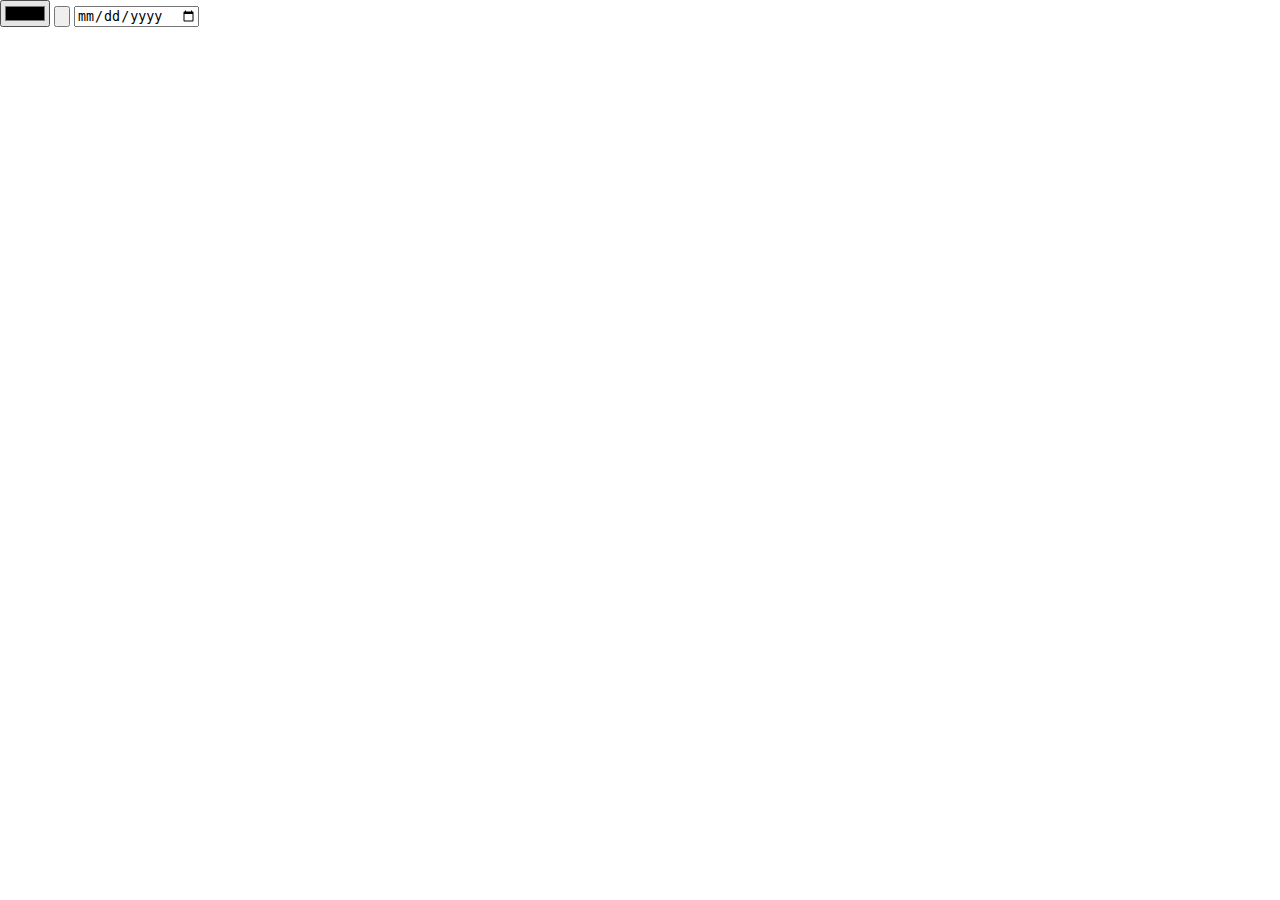
==== index.html @ f3284e16 "created repo" ====
<!DOCTYPE html>
<html lang="en">
<head>
  <meta charset="UTF-8">
  <meta name="viewport" content="width=device-width, initial-scale=1.0">
  <meta http-equiv="X-UA-Compatible" content="ie=edge">
  <title>Drawing Book</title>
  <link rel="stylesheet" href="style.css" type="text/css" media="all" />
</head>

<body>

  <!-- We start everything hidden, and then display when the JSUI module stylesheets get loaded to prevent delay in positioning. -->
  <div id="main-container-div" style="display:none">
 
  <div id="toolBar" class="position-top-center">
    <input type="color" id="colorPicker" value="#ffffff" />
    <input name="brushSize" type="range" id="brushSize" value="5" min="1" max="500" step="1" />
    <label for="brushSize"></label>
  </div>
  
  <div id="canvasArea" class="position-fixed position-center">
    <canvas id="cnvs" width="280px" height="400px">
      Canvas not supported!
    </canvas>
  </div>
  <a download="cnvs.png" onclick="downloadCanvas()">Click to Download</a>

  </div>
  <form class="hidden">
    <input type="color" value="" />
    <input type="button" placeholder="hi" value="" />
    <input type="date" value="" />
  </form>
  <script type="module" src="main.js" type="text/javascript" charset="utf-8"></script>
</body>
</html>
---- style.css ----
* {
  box-sizing: border-box;
}
html {
  margin: 0;
  overflow: none;
}
body {
  margin: 0;
}
#cnvs {
  border: 1px solid black;
  background: #000000;
  z-index: 0;
}
#canvasArea {
  background: #f3f3f3;
}
#brushSize {
  width: 100%;
  height: 30px;
  text-align: center;
  background: #572ea4;
  color: white;
  border: none;
  outline: none;
  border-radius: 5px;
}
#toolBar {
  position: fixed !important;
  width: 90%;
  height: 50px;
  z-index: 1;
}
a {
  position: fixed;
  bottom: 0px;
}
label {
  background: white;
  z-index: 1;
}
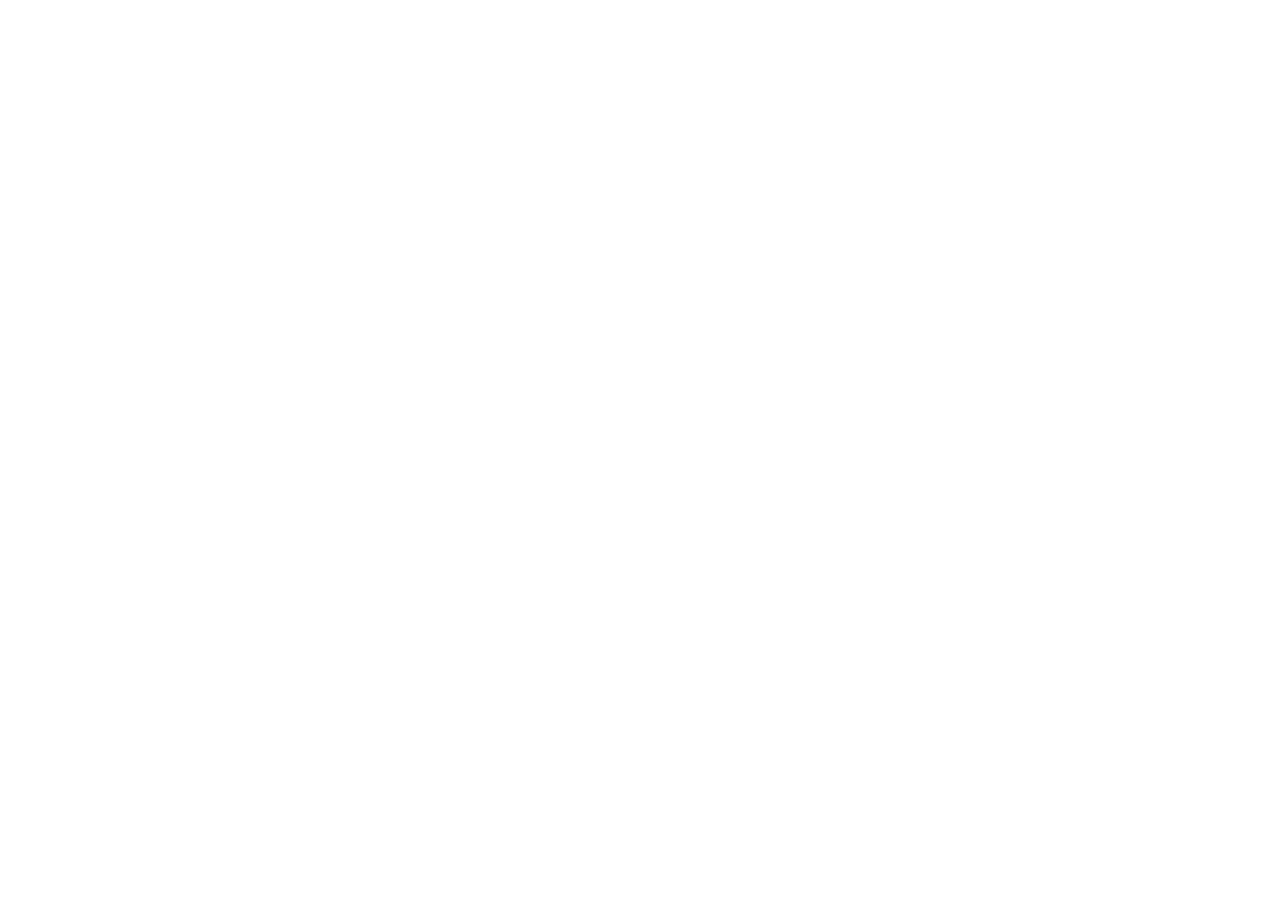
==== commit 6102eec8: "updated ui" ====
--- a/index.html
+++ b/index.html
@@ -27,11 +27,6 @@
   <a download="cnvs.png" onclick="downloadCanvas()">Click to Download</a>
 
   </div>
-  <form class="hidden">
-    <input type="color" value="" />
-    <input type="button" placeholder="hi" value="" />
-    <input type="date" value="" />
-  </form>
   <script type="module" src="main.js" type="text/javascript" charset="utf-8"></script>
 </body>
 </html>